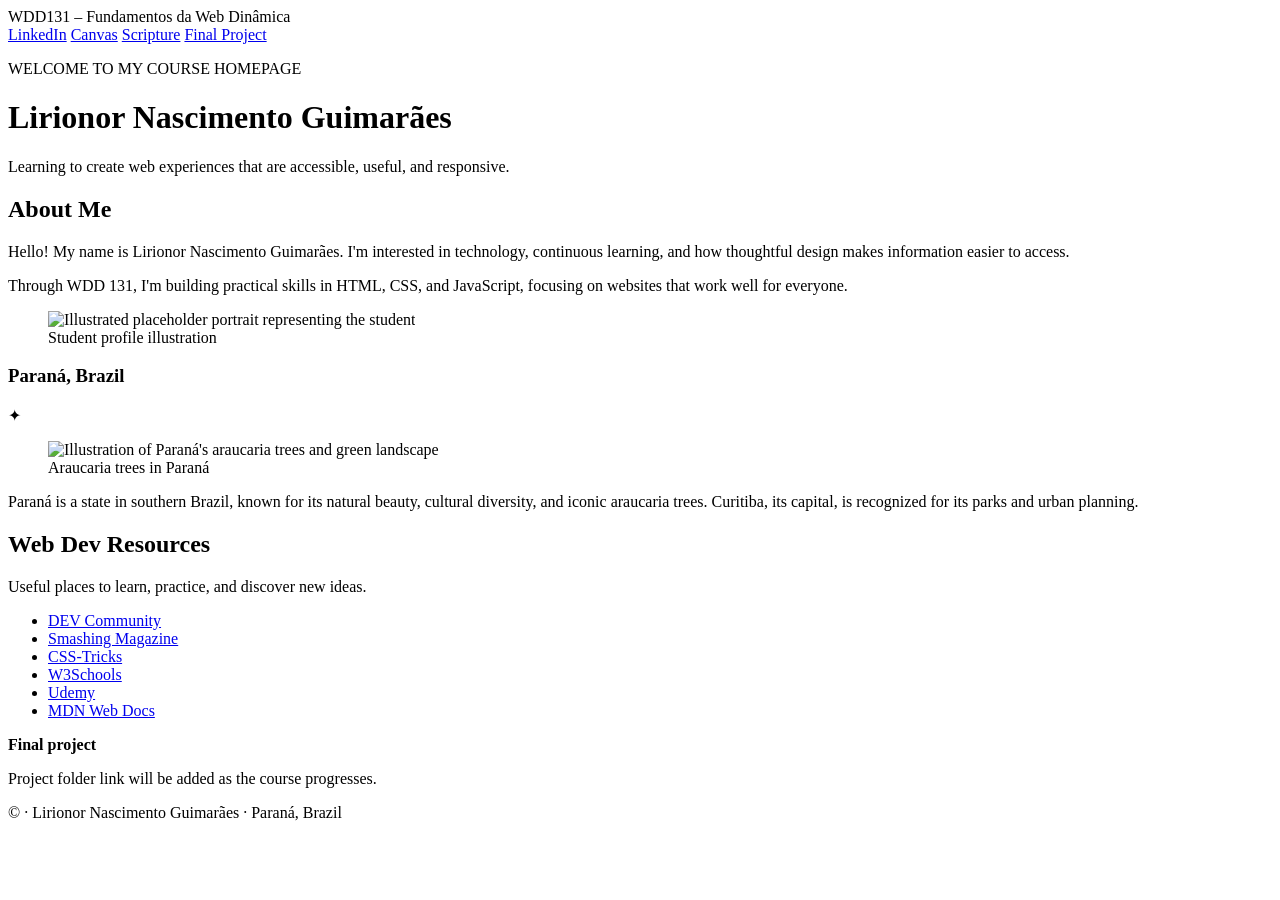
==== index.html @ 05233ae8 "Add files via upload git remote add origin https://github.com/lirionorng-hash/wdd131.git git branch" ====
<!doctype html>
<html lang="en-US">
<head>
  <meta charset="utf-8">
  <meta name="viewport" content="width=device-width, initial-scale=1">
  <meta name="description" content="WDD 131 – Dynamic Web Fundamentals. Lirionor Nascimento Guimarães' course homepage with personal information, Paraná highlights and useful web development resources.">
  <meta name="author" content="Lirionor Nascimento Guimarães">
  <title>WDD 131 – Dynamic Web Fundamentals – Lirionor Nascimento Guimarães</title>
  <link rel="preconnect" href="https://fonts.googleapis.com">
  <link rel="preconnect" href="https://fonts.gstatic.com" crossorigin>
  <link href="https://fonts.googleapis.com/css2?family=DM+Sans:wght@400;500;600;700&family=Outfit:wght@400;500;600;700;800&display=swap" rel="stylesheet">
  <link rel="stylesheet" href="estilos/base.css">
  <script src="scripts/obterdatas.js" defer></script>
</head>
<body>
  <header class="site-header">
    <span id="titulo-curso">WDD131 – Fundamentos da Web Dinâmica</span>
    <nav class="navigation" aria-label="Main navigation">
      <a href="https://www.linkedin.com/" target="_blank" rel="noopener noreferrer">LinkedIn</a>
      <a href="https://byupw.instructure.com/" target="_blank" rel="noopener noreferrer">Canvas</a>
      <a href="https://www.churchofjesuschrist.org/study/scriptures/bofm/1-ne/3?lang=por&amp;id=p7#p7" target="_blank" rel="noopener noreferrer">Scripture</a>
      <a href="#final-project">Final Project</a>
    </nav>
  </header>

  <main>
    <div class="intro">
      <p class="eyebrow">WELCOME TO MY COURSE HOMEPAGE</p>
      <h1>Lirionor Nascimento Guimarães</h1>
      <p class="intro-subtitle">Learning to create web experiences that are accessible, useful, and responsive.</p>
    </div>

    <div class="card-grid">
      <section class="card about-card" aria-labelledby="about-title">
        <h2 id="about-title">About Me</h2>
        <div class="card-content">
          <div class="about-top">
            <div>
              <p>Hello! My name is Lirionor Nascimento Guimarães. I'm interested in technology, continuous learning, and how thoughtful design makes information easier to access.</p>
              <p>Through WDD 131, I'm building practical skills in HTML, CSS, and JavaScript, focusing on websites that work well for everyone.</p>
            </div>
            <figure class="portrait">
              <img src="imagens/perfil.svg" alt="Illustrated placeholder portrait representing the student" width="240" height="280">
              <figcaption>Student profile illustration</figcaption>
            </figure>
          </div>
          <div class="region-heading">
            <h3>Paraná, Brazil</h3>
            <span aria-hidden="true">✦</span>
          </div>
          <div class="region-content">
            <figure class="region-image">
              <img src="imagens/parana.svg" alt="Illustration of Paraná's araucaria trees and green landscape" width="440" height="300" loading="lazy">
              <figcaption>Araucaria trees in Paraná</figcaption>
            </figure>
            <p>Paraná is a state in southern Brazil, known for its natural beauty, cultural diversity, and iconic araucaria trees. Curitiba, its capital, is recognized for its parks and urban planning.</p>
          </div>
        </div>
      </section>

      <section class="card resources-card" aria-labelledby="resources-title">
        <h2 id="resources-title">Web Dev Resources</h2>
        <div class="card-content">
          <p class="resources-lead">Useful places to learn, practice, and discover new ideas.</p>
          <ul class="resources-list">
            <li><a href="https://dev.to/" target="_blank" rel="noopener noreferrer">DEV Community</a></li>
            <li><a href="https://www.smashingmagazine.com/" target="_blank" rel="noopener noreferrer">Smashing Magazine</a></li>
            <li><a href="https://css-tricks.com/" target="_blank" rel="noopener noreferrer">CSS-Tricks</a></li>
            <li><a href="https://www.w3schools.com/" target="_blank" rel="noopener noreferrer">W3Schools</a></li>
            <li><a href="https://www.udemy.com/" target="_blank" rel="noopener noreferrer">Udemy</a></li>
            <li><a href="https://developer.mozilla.org/en-US/" target="_blank" rel="noopener noreferrer">MDN Web Docs</a></li>
          </ul>
          <div class="project-note" id="final-project">
            <strong>Final project</strong>
            <p>Project folder link will be added as the course progresses.</p>
          </div>
        </div>
      </section>
    </div>
  </main>

  <footer class="site-footer">
    <p>© <span id="anoatual"></span> · Lirionor Nascimento Guimarães · Paraná, Brazil</p>
    <p id="ultimaModificacao"></p>
  </footer>
</body>
</html>
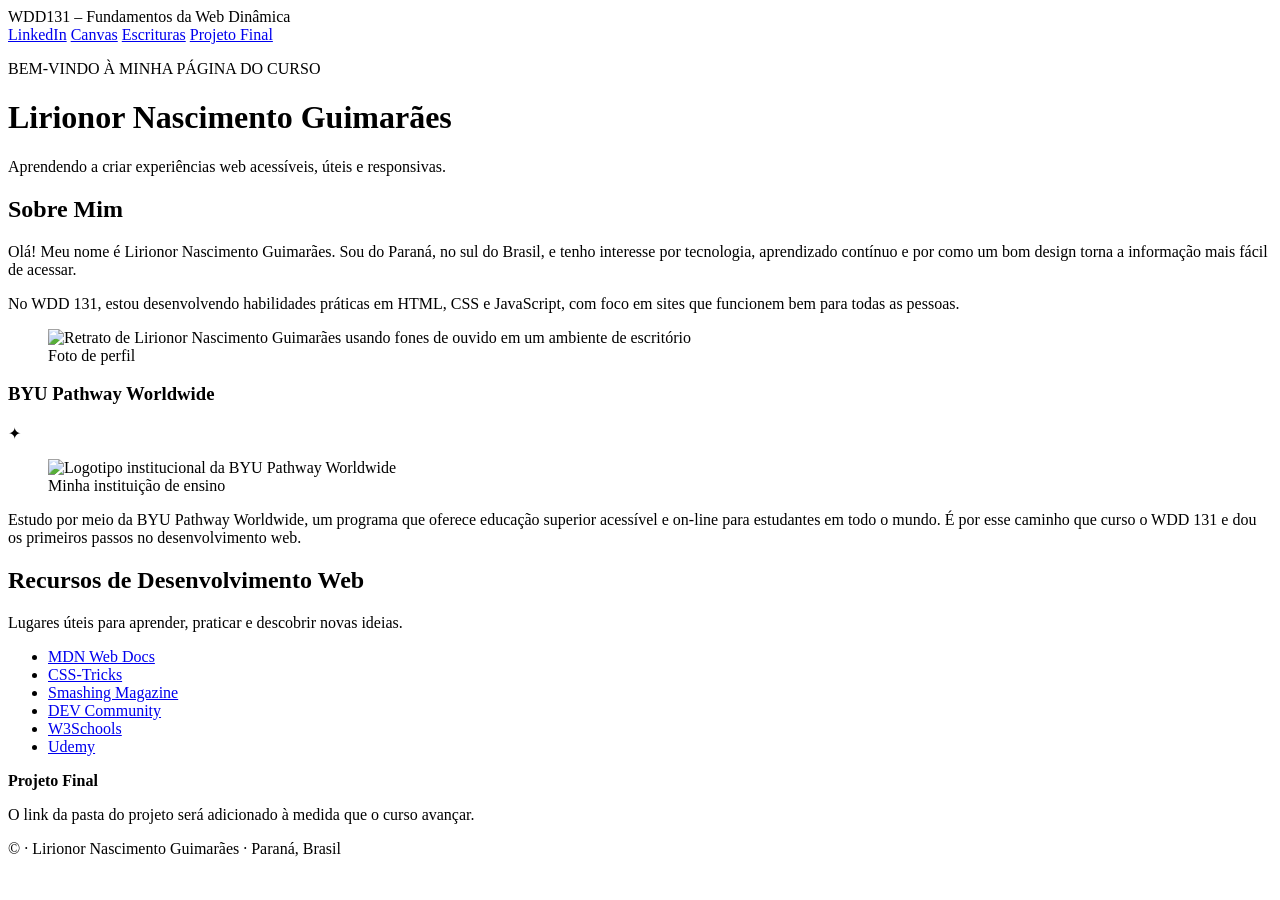
==== commit bb7a80bc: "Add files via upload" ====
--- a/index.html
+++ b/index.html
@@ -1,11 +1,11 @@
 <!doctype html>
-<html lang="en-US">
+<html lang="pt-BR">
 <head>
   <meta charset="utf-8">
   <meta name="viewport" content="width=device-width, initial-scale=1">
-  <meta name="description" content="WDD 131 – Dynamic Web Fundamentals. Lirionor Nascimento Guimarães' course homepage with personal information, Paraná highlights and useful web development resources.">
+  <meta name="description" content="WDD 131 – Fundamentos da Web Dinâmica. Página inicial do curso de Lirionor Nascimento Guimarães, com apresentação pessoal, a instituição BYU Pathway Worldwide e recursos úteis de desenvolvimento web.">
   <meta name="author" content="Lirionor Nascimento Guimarães">
-  <title>WDD 131 – Dynamic Web Fundamentals – Lirionor Nascimento Guimarães</title>
+  <title>WDD 131 – Fundamentos da Web Dinâmica - Lirionor Nascimento Guimarães</title>
   <link rel="preconnect" href="https://fonts.googleapis.com">
   <link rel="preconnect" href="https://fonts.gstatic.com" crossorigin>
   <link href="https://fonts.googleapis.com/css2?family=DM+Sans:wght@400;500;600;700&family=Outfit:wght@400;500;600;700;800&display=swap" rel="stylesheet">
@@ -15,64 +15,64 @@
 <body>
   <header class="site-header">
     <span id="titulo-curso">WDD131 – Fundamentos da Web Dinâmica</span>
-    <nav class="navigation" aria-label="Main navigation">
+    <nav class="navigation" aria-label="Navegação principal">
       <a href="https://www.linkedin.com/" target="_blank" rel="noopener noreferrer">LinkedIn</a>
       <a href="https://byupw.instructure.com/" target="_blank" rel="noopener noreferrer">Canvas</a>
-      <a href="https://www.churchofjesuschrist.org/study/scriptures/bofm/1-ne/3?lang=por&amp;id=p7#p7" target="_blank" rel="noopener noreferrer">Scripture</a>
-      <a href="#final-project">Final Project</a>
+      <a href="https://www.churchofjesuschrist.org/study/scriptures/bofm/1-ne/3?lang=por&amp;id=p7#p7" target="_blank" rel="noopener noreferrer">Escrituras</a>
+      <a href="#projeto-final">Projeto Final</a>
     </nav>
   </header>
 
   <main>
     <div class="intro">
-      <p class="eyebrow">WELCOME TO MY COURSE HOMEPAGE</p>
+      <p class="eyebrow">BEM-VINDO À MINHA PÁGINA DO CURSO</p>
       <h1>Lirionor Nascimento Guimarães</h1>
-      <p class="intro-subtitle">Learning to create web experiences that are accessible, useful, and responsive.</p>
+      <p class="intro-subtitle">Aprendendo a criar experiências web acessíveis, úteis e responsivas.</p>
     </div>
 
     <div class="card-grid">
       <section class="card about-card" aria-labelledby="about-title">
-        <h2 id="about-title">About Me</h2>
+        <h2 id="about-title">Sobre Mim</h2>
         <div class="card-content">
           <div class="about-top">
             <div>
-              <p>Hello! My name is Lirionor Nascimento Guimarães. I'm interested in technology, continuous learning, and how thoughtful design makes information easier to access.</p>
-              <p>Through WDD 131, I'm building practical skills in HTML, CSS, and JavaScript, focusing on websites that work well for everyone.</p>
+              <p>Olá! Meu nome é Lirionor Nascimento Guimarães. Sou do Paraná, no sul do Brasil, e tenho interesse por tecnologia, aprendizado contínuo e por como um bom design torna a informação mais fácil de acessar.</p>
+              <p>No WDD 131, estou desenvolvendo habilidades práticas em HTML, CSS e JavaScript, com foco em sites que funcionem bem para todas as pessoas.</p>
             </div>
             <figure class="portrait">
-              <img src="imagens/perfil.svg" alt="Illustrated placeholder portrait representing the student" width="240" height="280">
-              <figcaption>Student profile illustration</figcaption>
+              <img src="imagens/perfil.webp" alt="Retrato de Lirionor Nascimento Guimarães usando fones de ouvido em um ambiente de escritório" width="480" height="480">
+              <figcaption>Foto de perfil</figcaption>
             </figure>
           </div>
           <div class="region-heading">
-            <h3>Paraná, Brazil</h3>
+            <h3>BYU Pathway Worldwide</h3>
             <span aria-hidden="true">✦</span>
           </div>
           <div class="region-content">
             <figure class="region-image">
-              <img src="imagens/parana.svg" alt="Illustration of Paraná's araucaria trees and green landscape" width="440" height="300" loading="lazy">
-              <figcaption>Araucaria trees in Paraná</figcaption>
+              <img src="imagens/instituicao.webp" alt="Logotipo institucional da BYU Pathway Worldwide" width="480" height="369" loading="lazy">
+              <figcaption>Minha instituição de ensino</figcaption>
             </figure>
-            <p>Paraná is a state in southern Brazil, known for its natural beauty, cultural diversity, and iconic araucaria trees. Curitiba, its capital, is recognized for its parks and urban planning.</p>
+            <p>Estudo por meio da BYU Pathway Worldwide, um programa que oferece educação superior acessível e on-line para estudantes em todo o mundo. É por esse caminho que curso o WDD 131 e dou os primeiros passos no desenvolvimento web.</p>
           </div>
         </div>
       </section>
 
       <section class="card resources-card" aria-labelledby="resources-title">
-        <h2 id="resources-title">Web Dev Resources</h2>
+        <h2 id="resources-title">Recursos de Desenvolvimento Web</h2>
         <div class="card-content">
-          <p class="resources-lead">Useful places to learn, practice, and discover new ideas.</p>
+          <p class="resources-lead">Lugares úteis para aprender, praticar e descobrir novas ideias.</p>
           <ul class="resources-list">
+            <li><a href="https://developer.mozilla.org/pt-BR/" target="_blank" rel="noopener noreferrer">MDN Web Docs</a></li>
+            <li><a href="https://css-tricks.com/" target="_blank" rel="noopener noreferrer">CSS-Tricks</a></li>
+            <li><a href="https://www.smashingmagazine.com/" target="_blank" rel="noopener noreferrer">Smashing Magazine</a></li>
             <li><a href="https://dev.to/" target="_blank" rel="noopener noreferrer">DEV Community</a></li>
-            <li><a href="https://www.smashingmagazine.com/" target="_blank" rel="noopener noreferrer">Smashing Magazine</a></li>
-            <li><a href="https://css-tricks.com/" target="_blank" rel="noopener noreferrer">CSS-Tricks</a></li>
             <li><a href="https://www.w3schools.com/" target="_blank" rel="noopener noreferrer">W3Schools</a></li>
             <li><a href="https://www.udemy.com/" target="_blank" rel="noopener noreferrer">Udemy</a></li>
-            <li><a href="https://developer.mozilla.org/en-US/" target="_blank" rel="noopener noreferrer">MDN Web Docs</a></li>
           </ul>
-          <div class="project-note" id="final-project">
-            <strong>Final project</strong>
-            <p>Project folder link will be added as the course progresses.</p>
+          <div class="project-note" id="projeto-final">
+            <strong>Projeto Final</strong>
+            <p>O link da pasta do projeto será adicionado à medida que o curso avançar.</p>
           </div>
         </div>
       </section>
@@ -80,7 +80,7 @@
   </main>
 
   <footer class="site-footer">
-    <p>© <span id="anoatual"></span> · Lirionor Nascimento Guimarães · Paraná, Brazil</p>
+    <p>© <span id="anoatual"></span> · Lirionor Nascimento Guimarães · Paraná, Brasil</p>
     <p id="ultimaModificacao"></p>
   </footer>
 </body>
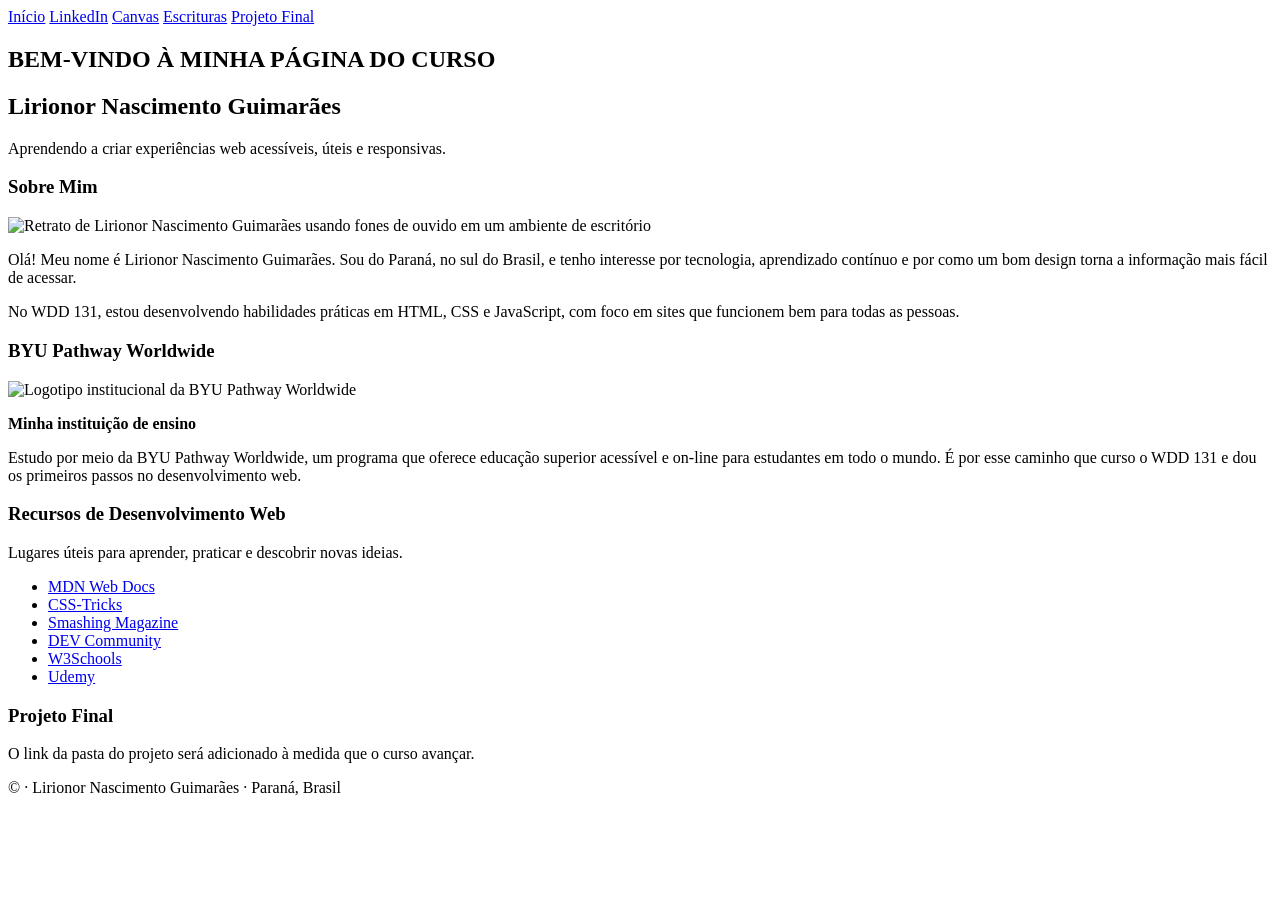
==== commit 3ae139f0: "Refactor index.html structure and elements" ====
--- a/index.html
+++ b/index.html
@@ -1,87 +1,73 @@
-<!doctype html>
+<!DOCTYPE html>
 <html lang="pt-BR">
 <head>
-  <meta charset="utf-8">
-  <meta name="viewport" content="width=device-width, initial-scale=1">
-  <meta name="description" content="WDD 131 – Fundamentos da Web Dinâmica. Página inicial do curso de Lirionor Nascimento Guimarães, com apresentação pessoal, a instituição BYU Pathway Worldwide e recursos úteis de desenvolvimento web.">
-  <meta name="author" content="Lirionor Nascimento Guimarães">
-  <title>WDD 131 – Fundamentos da Web Dinâmica - Lirionor Nascimento Guimarães</title>
-  <link rel="preconnect" href="https://fonts.googleapis.com">
-  <link rel="preconnect" href="https://fonts.gstatic.com" crossorigin>
-  <link href="https://fonts.googleapis.com/css2?family=DM+Sans:wght@400;500;600;700&family=Outfit:wght@400;500;600;700;800&display=swap" rel="stylesheet">
-  <link rel="stylesheet" href="estilos/base.css">
-  <script src="scripts/obterdatas.js" defer></script>
+    <meta charset="UTF-8">
+    <meta name="viewport" content="width=device-width, initial-scale=1.0">
+    <title>WDD 131 – Fundamentos da Web Dinâmica - Lirionor Nascimento Guimarães</title>
+    <link rel="stylesheet" href="styles.css">
 </head>
 <body>
-  <header class="site-header">
-    <span id="titulo-curso">WDD131 – Fundamentos da Web Dinâmica</span>
-    <nav class="navigation" aria-label="Navegação principal">
-      <a href="https://www.linkedin.com/" target="_blank" rel="noopener noreferrer">LinkedIn</a>
-      <a href="https://byupw.instructure.com/" target="_blank" rel="noopener noreferrer">Canvas</a>
-      <a href="https://www.churchofjesuschrist.org/study/scriptures/bofm/1-ne/3?lang=por&amp;id=p7#p7" target="_blank" rel="noopener noreferrer">Escrituras</a>
-      <a href="#projeto-final">Projeto Final</a>
-    </nav>
-  </header>
+    <header>
+        <nav>
+            <a href="index.html">Início</a>
+            <a href="https://www.linkedin.com" target="_blank">LinkedIn</a>
+            <a href="https://byupw.instructure.com" target="_blank">Canvas</a>
+            <a href="#">Escrituras</a>
+            <a href="#">Projeto Final</a>
+        </nav>
+    </header>
 
-  <main>
-    <div class="intro">
-      <p class="eyebrow">BEM-VINDO À MINHA PÁGINA DO CURSO</p>
-      <h1>Lirionor Nascimento Guimarães</h1>
-      <p class="intro-subtitle">Aprendendo a criar experiências web acessíveis, úteis e responsivas.</p>
-    </div>
+    <main>
+        <section class="hero">
+            <h1>BEM-VINDO À MINHA PÁGINA DO CURSO</h1>
+            <h2>Lirionor Nascimento Guimarães</h2>
+            <p>Aprendendo a criar experiências web acessíveis, úteis e responsivas.</p>
+        </section>
 
-    <div class="card-grid">
-      <section class="card about-card" aria-labelledby="about-title">
-        <h2 id="about-title">Sobre Mim</h2>
-        <div class="card-content">
-          <div class="about-top">
-            <div>
-              <p>Olá! Meu nome é Lirionor Nascimento Guimarães. Sou do Paraná, no sul do Brasil, e tenho interesse por tecnologia, aprendizado contínuo e por como um bom design torna a informação mais fácil de acessar.</p>
-              <p>No WDD 131, estou desenvolvendo habilidades práticas em HTML, CSS e JavaScript, com foco em sites que funcionem bem para todas as pessoas.</p>
+        <section class="about">
+            <h3>Sobre Mim</h3>
+            <div class="about-content">
+                <img src="images/perfil.jpg" alt="Retrato de Lirionor Nascimento Guimarães usando fones de ouvido em um ambiente de escritório" class="profile-img">
+                <p>Olá! Meu nome é Lirionor Nascimento Guimarães. Sou do Paraná, no sul do Brasil, e tenho interesse por tecnologia, aprendizado contínuo e por como um bom design torna a informação mais fácil de acessar.</p>
             </div>
-            <figure class="portrait">
-              <img src="imagens/perfil.webp" alt="Retrato de Lirionor Nascimento Guimarães usando fones de ouvido em um ambiente de escritório" width="480" height="480">
-              <figcaption>Foto de perfil</figcaption>
-            </figure>
-          </div>
-          <div class="region-heading">
+            <p>No WDD 131, estou desenvolvendo habilidades práticas em HTML, CSS e JavaScript, com foco em sites que funcionem bem para todas as pessoas.</p>
+        </section>
+
+        <section class="institution">
             <h3>BYU Pathway Worldwide</h3>
-            <span aria-hidden="true">✦</span>
-          </div>
-          <div class="region-content">
-            <figure class="region-image">
-              <img src="imagens/instituicao.webp" alt="Logotipo institucional da BYU Pathway Worldwide" width="480" height="369" loading="lazy">
-              <figcaption>Minha instituição de ensino</figcaption>
-            </figure>
-            <p>Estudo por meio da BYU Pathway Worldwide, um programa que oferece educação superior acessível e on-line para estudantes em todo o mundo. É por esse caminho que curso o WDD 131 e dou os primeiros passos no desenvolvimento web.</p>
-          </div>
-        </div>
-      </section>
+            <div class="institution-content">
+                <img src="images/byu-logo.png" alt="Logotipo institucional da BYU Pathway Worldwide" class="byu-logo">
+                <div>
+                    <p><strong>Minha instituição de ensino</strong></p>
+                    <p>Estudo por meio da BYU Pathway Worldwide, um programa que oferece educação superior acessível e on-line para estudantes em todo o mundo. É por esse caminho que curso o WDD 131 e dou os primeiros passos no desenvolvimento web.</p>
+                </div>
+            </div>
+        </section>
 
-      <section class="card resources-card" aria-labelledby="resources-title">
-        <h2 id="resources-title">Recursos de Desenvolvimento Web</h2>
-        <div class="card-content">
-          <p class="resources-lead">Lugares úteis para aprender, praticar e descobrir novas ideias.</p>
-          <ul class="resources-list">
-            <li><a href="https://developer.mozilla.org/pt-BR/" target="_blank" rel="noopener noreferrer">MDN Web Docs</a></li>
-            <li><a href="https://css-tricks.com/" target="_blank" rel="noopener noreferrer">CSS-Tricks</a></li>
-            <li><a href="https://www.smashingmagazine.com/" target="_blank" rel="noopener noreferrer">Smashing Magazine</a></li>
-            <li><a href="https://dev.to/" target="_blank" rel="noopener noreferrer">DEV Community</a></li>
-            <li><a href="https://www.w3schools.com/" target="_blank" rel="noopener noreferrer">W3Schools</a></li>
-            <li><a href="https://www.udemy.com/" target="_blank" rel="noopener noreferrer">Udemy</a></li>
-          </ul>
-          <div class="project-note" id="projeto-final">
-            <strong>Projeto Final</strong>
+        <section class="resources">
+            <h3>Recursos de Desenvolvimento Web</h3>
+            <p>Lugares úteis para aprender, praticar e descobrir novas ideias.</p>
+            <ul>
+                <li><a href="https://developer.mozilla.org" target="_blank">MDN Web Docs</a></li>
+                <li><a href="https://css-tricks.com" target="_blank">CSS-Tricks</a></li>
+                <li><a href="https://www.smashingmagazine.com" target="_blank">Smashing Magazine</a></li>
+                <li><a href="https://dev.to" target="_blank">DEV Community</a></li>
+                <li><a href="https://www.w3schools.com" target="_blank">W3Schools</a></li>
+                <li><a href="https://www.udemy.com" target="_blank">Udemy</a></li>
+            </ul>
+        </section>
+
+        <section class="project">
+            <h3>Projeto Final</h3>
             <p>O link da pasta do projeto será adicionado à medida que o curso avançar.</p>
-          </div>
-        </div>
-      </section>
-    </div>
-  </main>
+        </section>
+    </main>
 
-  <footer class="site-footer">
-    <p>© <span id="anoatual"></span> · Lirionor Nascimento Guimarães · Paraná, Brasil</p>
-    <p id="ultimaModificacao"></p>
-  </footer>
+    <footer>
+        <p>&copy; <span id="currentyear"></span> · Lirionor Nascimento Guimarães · Paraná, Brasil</p>
+        <p id="lastModified"></p>
+    </footer>
+
+    <script src="script.js" defer></script>
 </body>
 </html>
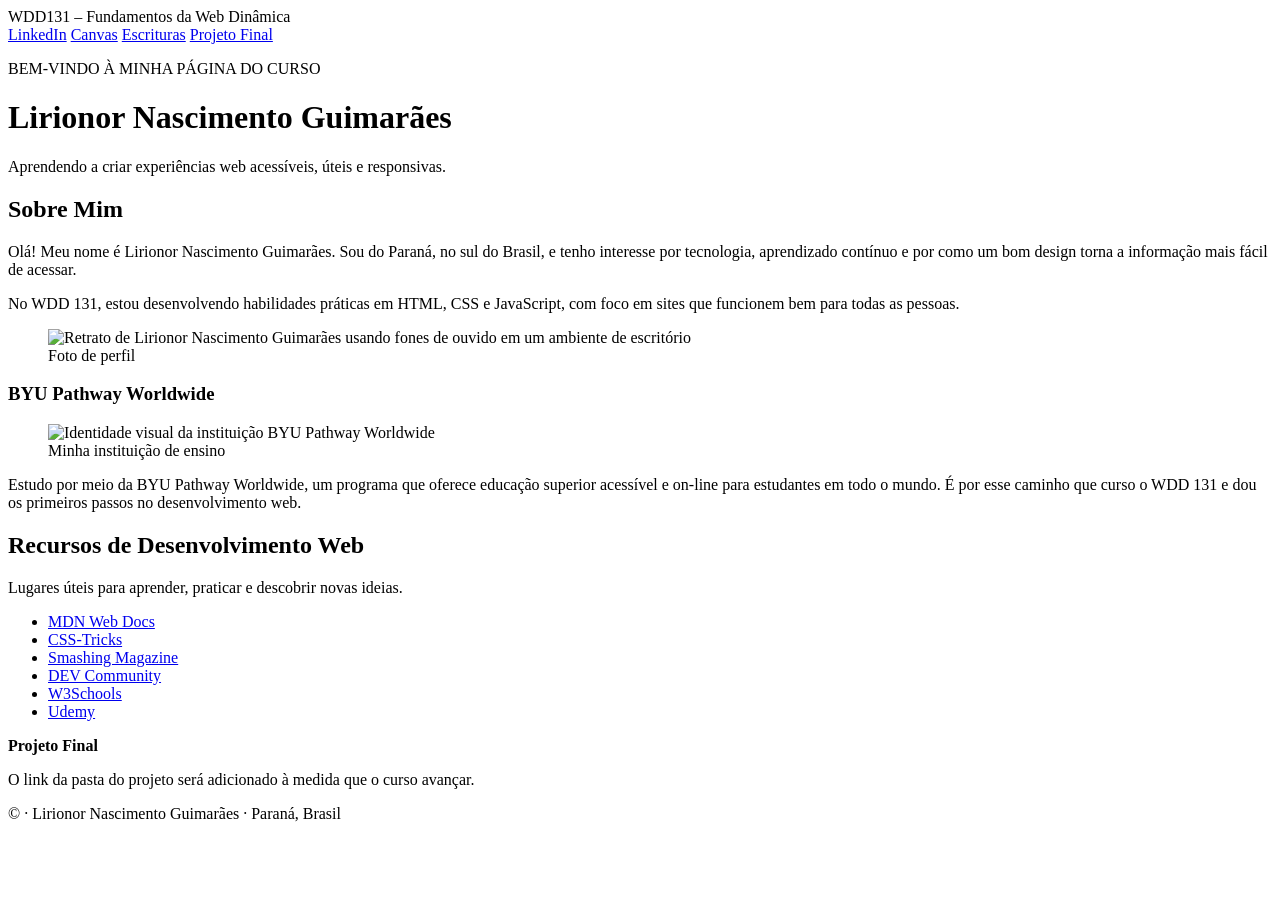
==== commit c52e8fa1: "Add files via upload" ====
--- a/index.html
+++ b/index.html
@@ -1,73 +1,83 @@
-<!DOCTYPE html>
+<!doctype html>
 <html lang="pt-BR">
 <head>
-    <meta charset="UTF-8">
-    <meta name="viewport" content="width=device-width, initial-scale=1.0">
-    <title>WDD 131 – Fundamentos da Web Dinâmica - Lirionor Nascimento Guimarães</title>
-    <link rel="stylesheet" href="styles.css">
+  <meta charset="utf-8">
+  <meta name="viewport" content="width=device-width, initial-scale=1">
+  <meta name="author" content="Lirionor Nascimento Guimarães">
+  <meta name="description" content="WDD 131 – Fundamentos da Web Dinâmica. Página inicial de Lirionor Nascimento Guimarães com apresentação pessoal e recursos de HTML, CSS e JavaScript.">
+  <title>WDD 131 – Fundamentos da Web Dinâmica - Lirionor Nascimento Guimarães</title>
+  <link rel="preconnect" href="https://fonts.googleapis.com">
+  <link rel="preconnect" href="https://fonts.gstatic.com" crossorigin>
+  <link href="https://fonts.googleapis.com/css2?family=DM+Sans:wght@400;500;600;700&family=Outfit:wght@400;500;600;700&display=swap" rel="stylesheet">
+  <link rel="stylesheet" href="estilos/base.css">
+  <script src="scripts/obterdatas.js" defer></script>
 </head>
 <body>
-    <header>
-        <nav>
-            <a href="index.html">Início</a>
-            <a href="https://www.linkedin.com" target="_blank">LinkedIn</a>
-            <a href="https://byupw.instructure.com" target="_blank">Canvas</a>
-            <a href="#">Escrituras</a>
-            <a href="#">Projeto Final</a>
-        </nav>
-    </header>
+  <header class="site-header">
+    <span id="titulo-curso">WDD131 – Fundamentos da Web Dinâmica</span>
+    <nav class="navigation" aria-label="Navegação principal">
+      <a href="https://www.linkedin.com/" target="_blank" rel="noopener noreferrer">LinkedIn</a>
+      <a href="https://byupw.instructure.com/" target="_blank" rel="noopener noreferrer">Canvas</a>
+      <a href="https://www.churchofjesuschrist.org/study/scriptures/bofm/1-ne/3?lang=por&amp;id=p7#p7" target="_blank" rel="noopener noreferrer">Escrituras</a>
+      <a href="#projeto-final">Projeto Final</a>
+    </nav>
+  </header>
 
-    <main>
-        <section class="hero">
-            <h1>BEM-VINDO À MINHA PÁGINA DO CURSO</h1>
-            <h2>Lirionor Nascimento Guimarães</h2>
-            <p>Aprendendo a criar experiências web acessíveis, úteis e responsivas.</p>
-        </section>
+  <main>
+    <div class="intro">
+      <p class="eyebrow">BEM-VINDO À MINHA PÁGINA DO CURSO</p>
+      <h1>Lirionor Nascimento Guimarães</h1>
+      <p class="intro-subtitle">Aprendendo a criar experiências web acessíveis, úteis e responsivas.</p>
+    </div>
 
-        <section class="about">
-            <h3>Sobre Mim</h3>
-            <div class="about-content">
-                <img src="images/perfil.jpg" alt="Retrato de Lirionor Nascimento Guimarães usando fones de ouvido em um ambiente de escritório" class="profile-img">
-                <p>Olá! Meu nome é Lirionor Nascimento Guimarães. Sou do Paraná, no sul do Brasil, e tenho interesse por tecnologia, aprendizado contínuo e por como um bom design torna a informação mais fácil de acessar.</p>
+    <div class="card-grid">
+      <section class="card about-card" aria-labelledby="about-title">
+        <h2 id="about-title">Sobre Mim</h2>
+        <div class="card-content">
+          <div class="about-top">
+            <div>
+              <p>Olá! Meu nome é Lirionor Nascimento Guimarães. Sou do Paraná, no sul do Brasil, e tenho interesse por tecnologia, aprendizado contínuo e por como um bom design torna a informação mais fácil de acessar.</p>
+              <p>No WDD 131, estou desenvolvendo habilidades práticas em HTML, CSS e JavaScript, com foco em sites que funcionem bem para todas as pessoas.</p>
             </div>
-            <p>No WDD 131, estou desenvolvendo habilidades práticas em HTML, CSS e JavaScript, com foco em sites que funcionem bem para todas as pessoas.</p>
-        </section>
+            <figure class="portrait">
+              <img src="imagens/perfil.webp" alt="Retrato de Lirionor Nascimento Guimarães usando fones de ouvido em um ambiente de escritório" width="480" height="480" decoding="async">
+              <figcaption>Foto de perfil</figcaption>
+            </figure>
+          </div>
+          <div class="region-heading"><h3>BYU Pathway Worldwide</h3></div>
+          <div class="region-content">
+            <figure class="region-image">
+              <img src="imagens/instituicao.webp" alt="Identidade visual da instituição BYU Pathway Worldwide" width="480" height="369" loading="lazy" decoding="async">
+              <figcaption>Minha instituição de ensino</figcaption>
+            </figure>
+            <p>Estudo por meio da BYU Pathway Worldwide, um programa que oferece educação superior acessível e on-line para estudantes em todo o mundo. É por esse caminho que curso o WDD 131 e dou os primeiros passos no desenvolvimento web.</p>
+          </div>
+        </div>
+      </section>
 
-        <section class="institution">
-            <h3>BYU Pathway Worldwide</h3>
-            <div class="institution-content">
-                <img src="images/byu-logo.png" alt="Logotipo institucional da BYU Pathway Worldwide" class="byu-logo">
-                <div>
-                    <p><strong>Minha instituição de ensino</strong></p>
-                    <p>Estudo por meio da BYU Pathway Worldwide, um programa que oferece educação superior acessível e on-line para estudantes em todo o mundo. É por esse caminho que curso o WDD 131 e dou os primeiros passos no desenvolvimento web.</p>
-                </div>
-            </div>
-        </section>
-
-        <section class="resources">
-            <h3>Recursos de Desenvolvimento Web</h3>
-            <p>Lugares úteis para aprender, praticar e descobrir novas ideias.</p>
-            <ul>
-                <li><a href="https://developer.mozilla.org" target="_blank">MDN Web Docs</a></li>
-                <li><a href="https://css-tricks.com" target="_blank">CSS-Tricks</a></li>
-                <li><a href="https://www.smashingmagazine.com" target="_blank">Smashing Magazine</a></li>
-                <li><a href="https://dev.to" target="_blank">DEV Community</a></li>
-                <li><a href="https://www.w3schools.com" target="_blank">W3Schools</a></li>
-                <li><a href="https://www.udemy.com" target="_blank">Udemy</a></li>
-            </ul>
-        </section>
-
-        <section class="project">
-            <h3>Projeto Final</h3>
+      <section class="card resources-card" aria-labelledby="resources-title">
+        <h2 id="resources-title">Recursos de Desenvolvimento Web</h2>
+        <div class="card-content">
+          <p class="resources-lead">Lugares úteis para aprender, praticar e descobrir novas ideias.</p>
+          <ul class="resources-list">
+            <li><a href="https://developer.mozilla.org/pt-BR/" target="_blank" rel="noopener noreferrer">MDN Web Docs</a></li>
+            <li><a href="https://css-tricks.com/" target="_blank" rel="noopener noreferrer">CSS-Tricks</a></li>
+            <li><a href="https://www.smashingmagazine.com/" target="_blank" rel="noopener noreferrer">Smashing Magazine</a></li>
+            <li><a href="https://dev.to/" target="_blank" rel="noopener noreferrer">DEV Community</a></li>
+            <li><a href="https://www.w3schools.com/" target="_blank" rel="noopener noreferrer">W3Schools</a></li>
+            <li><a href="https://www.udemy.com/" target="_blank" rel="noopener noreferrer">Udemy</a></li>
+          </ul>
+          <div class="project-note" id="projeto-final">
+            <strong>Projeto Final</strong>
             <p>O link da pasta do projeto será adicionado à medida que o curso avançar.</p>
-        </section>
-    </main>
-
-    <footer>
-        <p>&copy; <span id="currentyear"></span> · Lirionor Nascimento Guimarães · Paraná, Brasil</p>
-        <p id="lastModified"></p>
-    </footer>
-
-    <script src="script.js" defer></script>
+          </div>
+        </div>
+      </section>
+    </div>
+  </main>
+  <footer class="site-footer">
+    <p>© <span id="anoatual"></span> · Lirionor Nascimento Guimarães · Paraná, Brasil</p>
+    <p id="ultimaModificacao"></p>
+  </footer>
 </body>
 </html>
